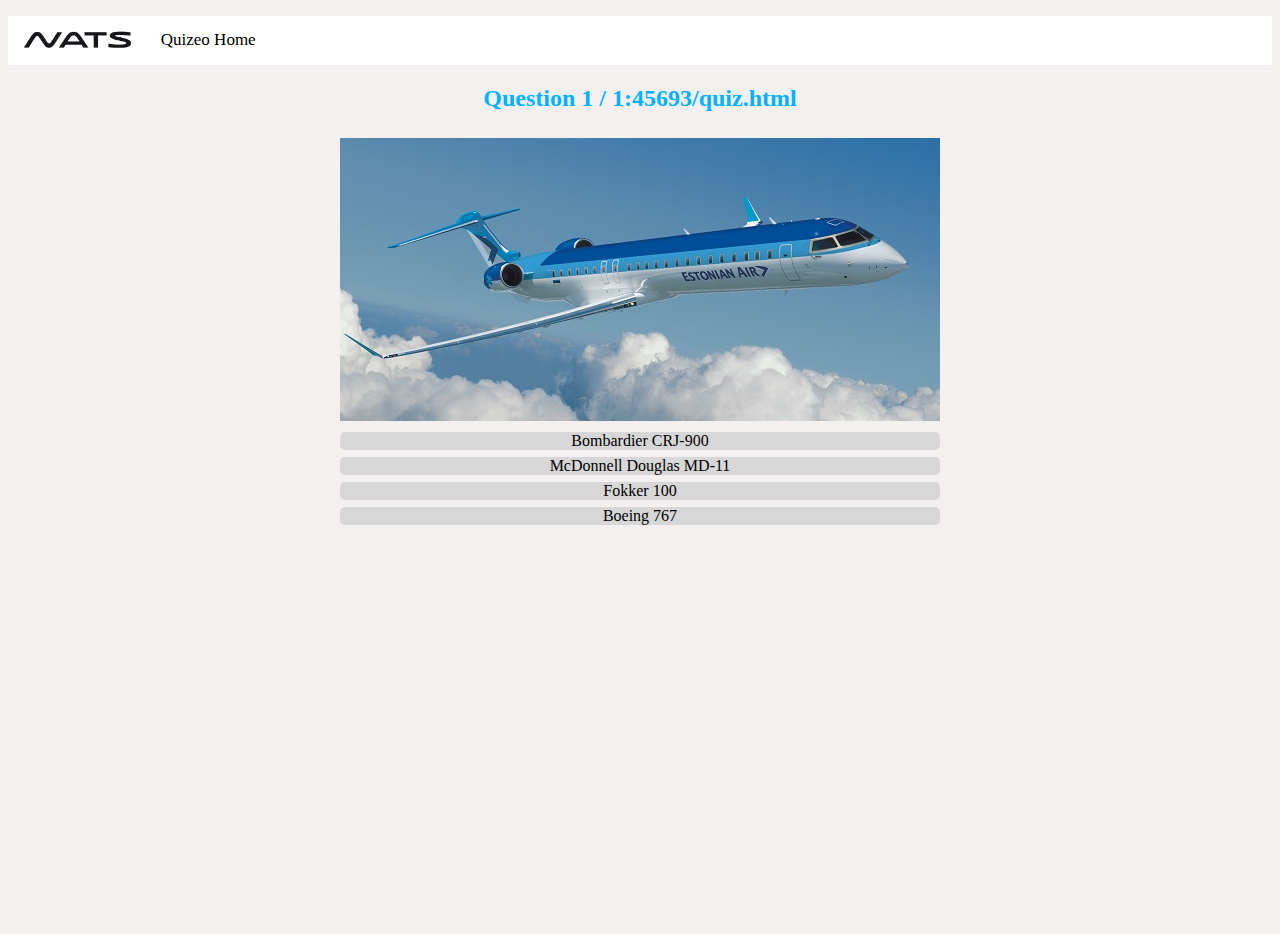
==== quiz.html @ d779c19c "adds requiz and homepage links to feedback "page"" ====
<!DOCTYPE html>
<html>
  <head>
    <style>
      body {
        text-align:center;
        font-family:'Gotham';
        color: black;
        background-color: rgb(245, 240, 240);
      }
      ul.topnav {
        list-style-type: none;
        padding: 0;
        overflow: hidden;
        background-color: white;
      }
      ul.topnav li {
        float: left;
      }
      ul.topnav li a {
        display: inline-block;
        color: black;
        text-align: center;
        padding: 14px;
        padding-bottom: 10px;
        text-decoration: none;
        transition: 0.3s;
        font-size: 17px;
      }
      ul.topnav li a:hover {
        color: rgb(170, 169, 169);
      }
      ul.topnav li.icon {
        display: none;
      }
      #logo:hover {
        opacity: 0.3;
      }

      #questionNumber {
        color: rgb(0, 178, 255);
      }
      #table {
        border-collapse: separate;
        border-spacing: 5px;
      }
      #answer1,#answer2,#answer3,#answer4 {
        background-color: #d7d7d7;
        border-radius: 5px;
      }
      #answer1:hover,#answer2:hover,#answer3:hover,#answer4:hover,.requiz:hover {
        background-color: rgb(0, 178, 255)!important;
      }
      #feedback {
        color: rgb(0, 178, 255);
        font-weight: bold;
      }
      #finalFeedback {
        visibility: hidden;
        width: 50%;
        height: 50%;
        position: absolute;
      }
      #feedbackImage {
        position: absolute;
        left: 0;
        right: 0;
      }
      #feedbackText {
        text-align: center;
        left: 50%;
        width: 50%;
        z-index: 100;
        position: absolute;
        color: white;
        font-size: 24px;
        font-weight: bold;
        top: 35%;
      }
      #totalQuestions,#correct,#percentage {
        color: rgb(0, 178, 255);
      }
      #comment {
        font-weight: normal;
      }
      .requiz {
        color: black;
        font-weight: normal;
        font-size: 18px;
        text-align: center;
        width: 100%;
        background-color: #d7d7d7!important;
        border-radius: 5px;
      }

    </style>

    <meta charset="utf-8">
    <title>Quizeo</title>
    <script src="jquery-3.1.0.js"></script>
    <script src="src/loadQuiz.js"></script>
    <script src="src/quiz.js"></script>
    <script src="src/question.js"></script>
    <script src="src/data.js"></script>
  </head>

  <body>
    <ul class="topnav" id="myTopnav">
      <li><a href="http://www.nats.aero" id="logo" href="#home"><img src="assets/images/NATS_logo.jpg" height=20px/></a></li>
      <li><a href="index.html">Quizeo Home</a></li>
      <li class="icon">
        <a href="javascript:void(0);" onclick="myFunction()">&#9776;</a>
      </li>
    </ul>

    <div id="finalFeedback">
      <img id="feedbackImage" src="assets/images/Control_Tower_copy.jpg"/>
      <div id="feedbackText">
        <i><div id="comment"></div></i><br /><br />
        <table>
          <tr>
            <td>Total Questions: <div id="totalQuestions"><br /></div><br /></td>
          </tr>
          <tr>
            <td>Correct: <div id="correct"></div><br /></td>
          </tr>
          <tr>
            <td>Percentage: <div id="percentage"></div><br /></td>
          </tr>
          <tr>
            <td><div class="requiz" onclick="home();">home</div></td>
          </tr>
          <tr>
            <td><div class="requiz" onclick="requiz();">requiz</div></td>
          </tr>
        </table>
      </div>
    </div>

    <h2><div id="questionNumber"></div></h2>
    <table id="table" align="center">
      <tr>
        <td><div id="question"></div></td>
      </tr>
      <tr>
        <td><div id="answer1" class="choice" onclick="checkAnswer();"></div></td>
      </tr>
      <tr>
        <td><div id="answer2" class="choice" onclick="checkAnswer();"></div></td>
      </tr>
      <tr>
        <td><div id="answer3" class="choice" onclick="checkAnswer();"></div></td>
      </tr>
      <tr>
        <td><div id="answer4" class="choice" onclick="checkAnswer();"></div></td>
      </tr>
    </table>
    <div id="feedback" style="font-size:16pt"></div>
  </body>
</html>
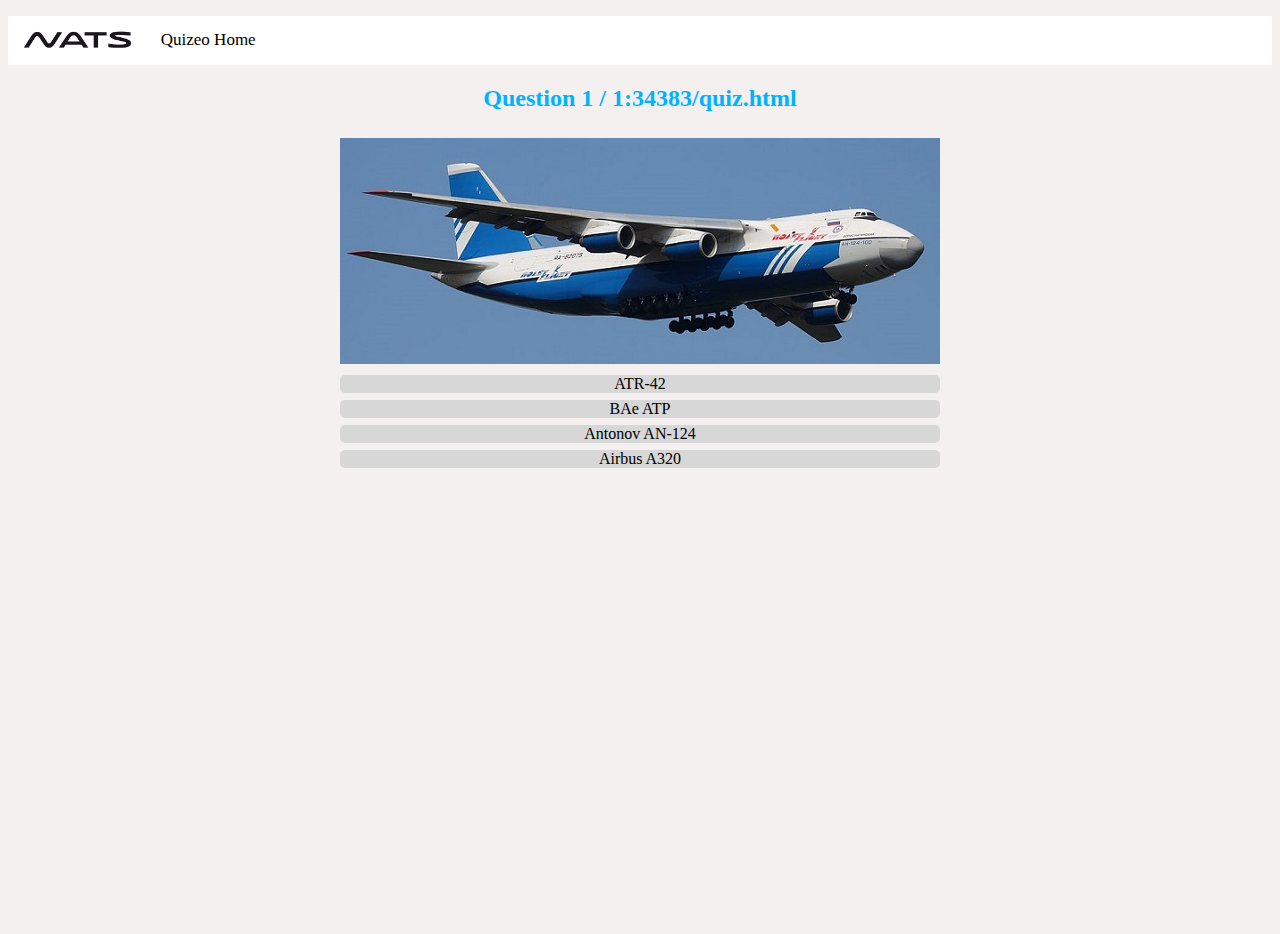
==== commit 834148d8: "score only increments by one for first time correct choices" ====
--- a/quiz.html
+++ b/quiz.html
@@ -122,16 +122,16 @@
             <td>Total Questions: <div id="totalQuestions"><br /></div><br /></td>
           </tr>
           <tr>
-            <td>Correct: <div id="correct"></div><br /></td>
+            <td>Score: <div id="correct"></div><br /></td>
           </tr>
           <tr>
             <td>Percentage: <div id="percentage"></div><br /></td>
           </tr>
           <tr>
-            <td><div class="requiz" onclick="home();">home</div></td>
+            <td><div class="requiz" onclick="home();">Home</div></td>
           </tr>
           <tr>
-            <td><div class="requiz" onclick="requiz();">requiz</div></td>
+            <td><div class="requiz" onclick="requiz();">Requiz</div></td>
           </tr>
         </table>
       </div>
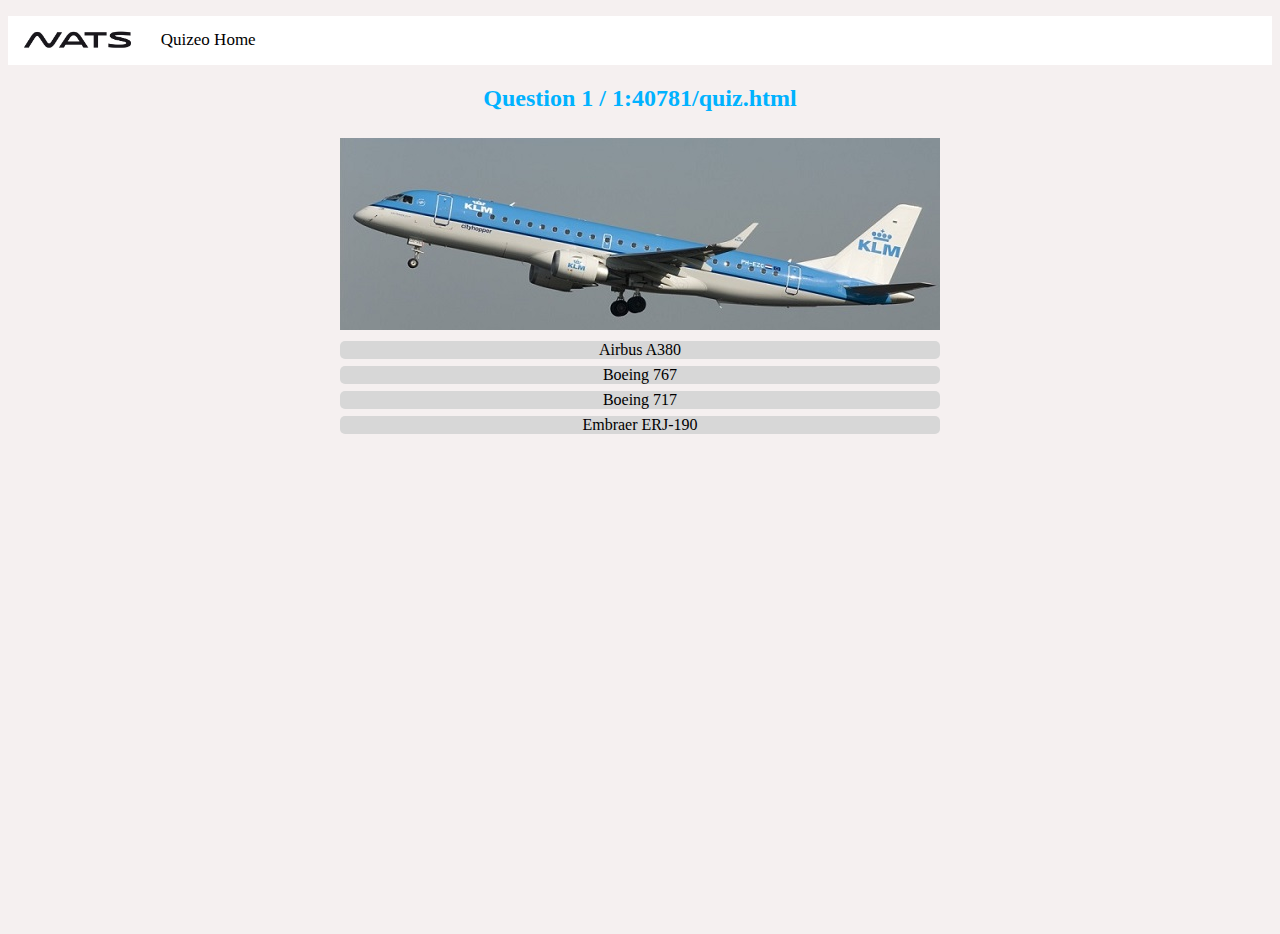
==== commit 92c64aac: "hover over choices improved" ====
--- a/quiz.html
+++ b/quiz.html
@@ -44,12 +44,15 @@
         border-collapse: separate;
         border-spacing: 5px;
       }
-      #answer1,#answer2,#answer3,#answer4 {
+      .choice {
         background-color: #d7d7d7;
         border-radius: 5px;
       }
-      #answer1:hover,#answer2:hover,#answer3:hover,#answer4:hover,.requiz:hover {
+      .choice:hover, .requiz:hover {
         background-color: rgb(0, 178, 255)!important;
+      }
+      .incorrect {
+        border-radius: 5px;
       }
       #feedback {
         color: rgb(0, 178, 255);
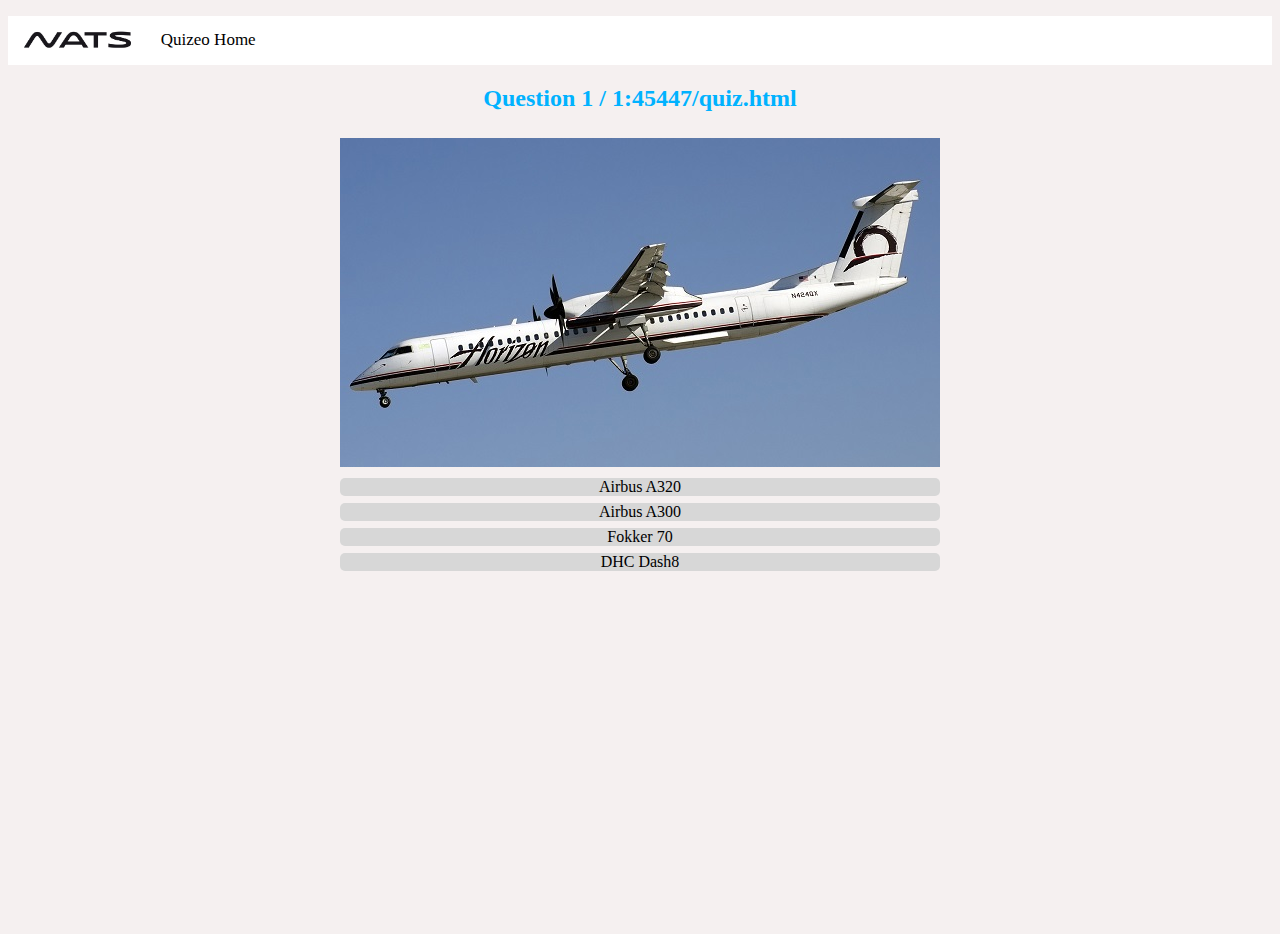
==== commit a6bd74fc: ":lipstick: styles homepage" ====
--- a/quiz.html
+++ b/quiz.html
@@ -68,6 +68,9 @@
         position: absolute;
         left: 0;
         right: 0;
+      }
+      table {
+        margin: 0 auto;
       }
       #feedbackText {
         text-align: center;
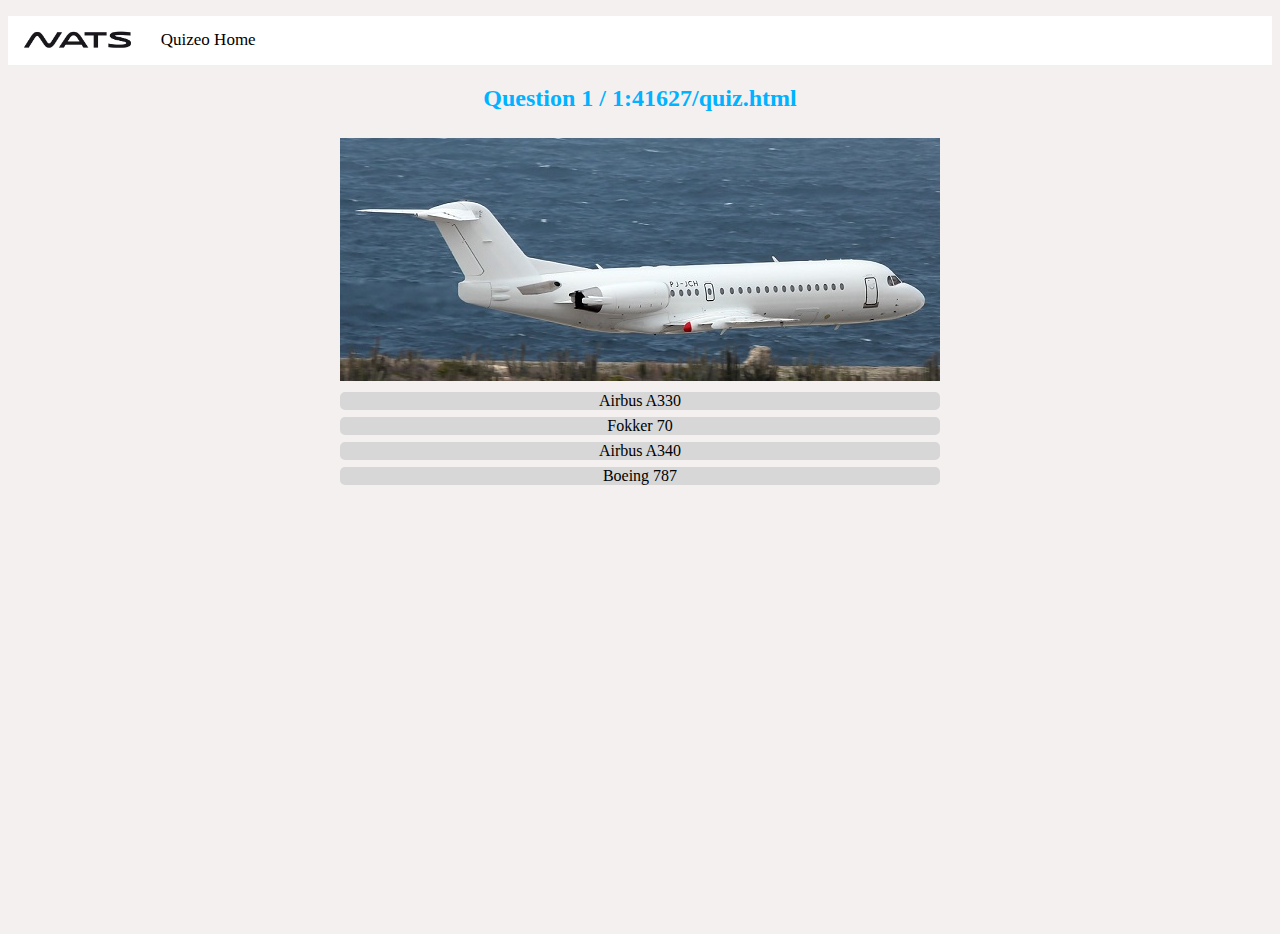
==== commit d431c683: "refactors for readability and extracts to external stylesheets" ====
--- a/quiz.html
+++ b/quiz.html
@@ -1,106 +1,6 @@
 <!DOCTYPE html>
 <html>
   <head>
-    <style>
-      body {
-        text-align:center;
-        font-family:'Gotham';
-        color: black;
-        background-color: rgb(245, 240, 240);
-      }
-      ul.topnav {
-        list-style-type: none;
-        padding: 0;
-        overflow: hidden;
-        background-color: white;
-      }
-      ul.topnav li {
-        float: left;
-      }
-      ul.topnav li a {
-        display: inline-block;
-        color: black;
-        text-align: center;
-        padding: 14px;
-        padding-bottom: 10px;
-        text-decoration: none;
-        transition: 0.3s;
-        font-size: 17px;
-      }
-      ul.topnav li a:hover {
-        color: rgb(170, 169, 169);
-      }
-      ul.topnav li.icon {
-        display: none;
-      }
-      #logo:hover {
-        opacity: 0.3;
-      }
-
-      #questionNumber {
-        color: rgb(0, 178, 255);
-      }
-      #table {
-        border-collapse: separate;
-        border-spacing: 5px;
-      }
-      .choice {
-        background-color: #d7d7d7;
-        border-radius: 5px;
-      }
-      .choice:hover, .requiz:hover {
-        background-color: rgb(0, 178, 255)!important;
-      }
-      .incorrect {
-        border-radius: 5px;
-      }
-      #feedback {
-        color: rgb(0, 178, 255);
-        font-weight: bold;
-      }
-      #finalFeedback {
-        visibility: hidden;
-        width: 50%;
-        height: 50%;
-        position: absolute;
-      }
-      #feedbackImage {
-        position: absolute;
-        left: 0;
-        right: 0;
-      }
-      table {
-        margin: 0 auto;
-      }
-      #feedbackText {
-        text-align: center;
-        left: 50%;
-        width: 50%;
-        z-index: 100;
-        position: absolute;
-        color: white;
-        font-size: 24px;
-        font-weight: bold;
-        top: 35%;
-      }
-      #totalQuestions,#correct,#percentage {
-        color: rgb(0, 178, 255);
-      }
-      #comment {
-        font-weight: normal;
-      }
-      .requiz {
-        color: black;
-        font-weight: normal;
-        font-size: 18px;
-        text-align: center;
-        width: 100%;
-        background-color: #d7d7d7!important;
-        border-radius: 5px;
-      }
-
-    </style>
-
     <meta charset="utf-8">
     <title>Quizeo</title>
     <script src="jquery-3.1.0.js"></script>
@@ -108,58 +8,37 @@
     <script src="src/quiz.js"></script>
     <script src="src/question.js"></script>
     <script src="src/data.js"></script>
+    <link rel="stylesheet" type="text/css" href="assets/css/main.css">
+    <link rel="stylesheet" type="text/css" href="assets/css/quiz.css">
   </head>
+  <body>
 
-  <body>
     <ul class="topnav" id="myTopnav">
       <li><a href="http://www.nats.aero" id="logo" href="#home"><img src="assets/images/NATS_logo.jpg" height=20px/></a></li>
       <li><a href="index.html">Quizeo Home</a></li>
-      <li class="icon">
-        <a href="javascript:void(0);" onclick="myFunction()">&#9776;</a>
-      </li>
     </ul>
 
-    <div id="finalFeedback">
+    <div id="finalFeedback" width=100% height=100%>
       <img id="feedbackImage" src="assets/images/Control_Tower_copy.jpg"/>
       <div id="feedbackText">
         <i><div id="comment"></div></i><br /><br />
         <table>
-          <tr>
-            <td>Total Questions: <div id="totalQuestions"><br /></div><br /></td>
-          </tr>
-          <tr>
-            <td>Score: <div id="correct"></div><br /></td>
-          </tr>
-          <tr>
-            <td>Percentage: <div id="percentage"></div><br /></td>
-          </tr>
-          <tr>
-            <td><div class="requiz" onclick="home();">Home</div></td>
-          </tr>
-          <tr>
-            <td><div class="requiz" onclick="requiz();">Requiz</div></td>
-          </tr>
+          <tr><td>Total Questions: <div id="totalQuestions"><br /></div><br /></td></tr>
+          <tr><td>Score: <div id="correct"></div><br /></td></tr>
+          <tr><td>Percentage: <div id="percentage"></div><br /></td></tr>
+          <tr><td><div class="requiz" onclick="home();">Home</div></td></tr>
+          <tr><td><div class="requiz" onclick="requiz();">Requiz</div></td></tr>
         </table>
       </div>
     </div>
 
     <h2><div id="questionNumber"></div></h2>
     <table id="table" align="center">
-      <tr>
-        <td><div id="question"></div></td>
-      </tr>
-      <tr>
-        <td><div id="answer1" class="choice" onclick="checkAnswer();"></div></td>
-      </tr>
-      <tr>
-        <td><div id="answer2" class="choice" onclick="checkAnswer();"></div></td>
-      </tr>
-      <tr>
-        <td><div id="answer3" class="choice" onclick="checkAnswer();"></div></td>
-      </tr>
-      <tr>
-        <td><div id="answer4" class="choice" onclick="checkAnswer();"></div></td>
-      </tr>
+      <tr><td><div id="question"></div></td></tr>
+      <tr><td><div id="answer1" class="choice" onclick="checkAnswer();"></div></td></tr>
+      <tr><td><div id="answer2" class="choice" onclick="checkAnswer();"></div></td></tr>
+      <tr><td><div id="answer3" class="choice" onclick="checkAnswer();"></div></td></tr>
+      <tr><td><div id="answer4" class="choice" onclick="checkAnswer();"></div></td></tr>
     </table>
     <div id="feedback" style="font-size:16pt"></div>
   </body>
--- a/assets/css/main.css
+++ b/assets/css/main.css
@@ -0,0 +1,28 @@
+ul.topnav {
+  list-style-type: none;
+  padding: 0;
+  overflow: hidden;
+  background-color: white;
+}
+ul.topnav li {
+  float: left;
+}
+ul.topnav li a {
+  display: inline-block;
+  color: black;
+  text-align: center;
+  padding: 14px;
+  padding-bottom: 10px;
+  text-decoration: none;
+  transition: 0.3s;
+  font-size: 17px;
+}
+ul.topnav li a:hover {
+  color: rgb(170, 169, 169);
+}
+ul.topnav li.icon {
+  display: none;
+}
+#logo:hover {
+    opacity: 0.3;
+}
--- a/assets/css/quiz.css
+++ b/assets/css/quiz.css
@@ -0,0 +1,70 @@
+body {
+  text-align:center;
+  font-family:'Gotham';
+  color: black;
+  background-color: rgb(245, 240, 240);
+}
+#questionNumber {
+  color: rgb(0, 178, 255);
+}
+#table {
+  border-collapse: separate;
+  border-spacing: 5px;
+}
+.choice {
+  background-color: #d7d7d7;
+  border-radius: 5px;
+}
+.choice:hover {
+  background-color: rgb(0, 178, 255)!important;
+}
+.incorrect {
+  border-radius: 5px;
+}
+#feedback {
+  color: rgb(0, 178, 255);
+  font-weight: bold;
+}
+#finalFeedback {
+  visibility: hidden;
+  width: 50%;
+  height: 50%;
+  position: absolute;
+}
+#feedbackImage {
+  position: absolute;
+  left: 0;
+  right: 0;
+}
+table {
+  margin: 0 auto;
+}
+#feedbackText {
+  text-align: center;
+  left: 50%;
+  width: 50%;
+  z-index: 100;
+  position: absolute;
+  color: white;
+  font-size: 24px;
+  font-weight: bold;
+  top: 35%;
+}
+#totalQuestions,#correct,#percentage {
+  color: rgb(0, 178, 255);
+}
+#comment {
+  font-weight: normal;
+}
+.requiz {
+  color: black;
+  font-weight: normal;
+  font-size: 18px;
+  text-align: center;
+  width: 100%;
+  background-color: rgb(0, 178, 255)!important;
+  border-radius: 5px;
+}
+.requiz:hover {
+  background-color: #d7d7d7!important;
+}
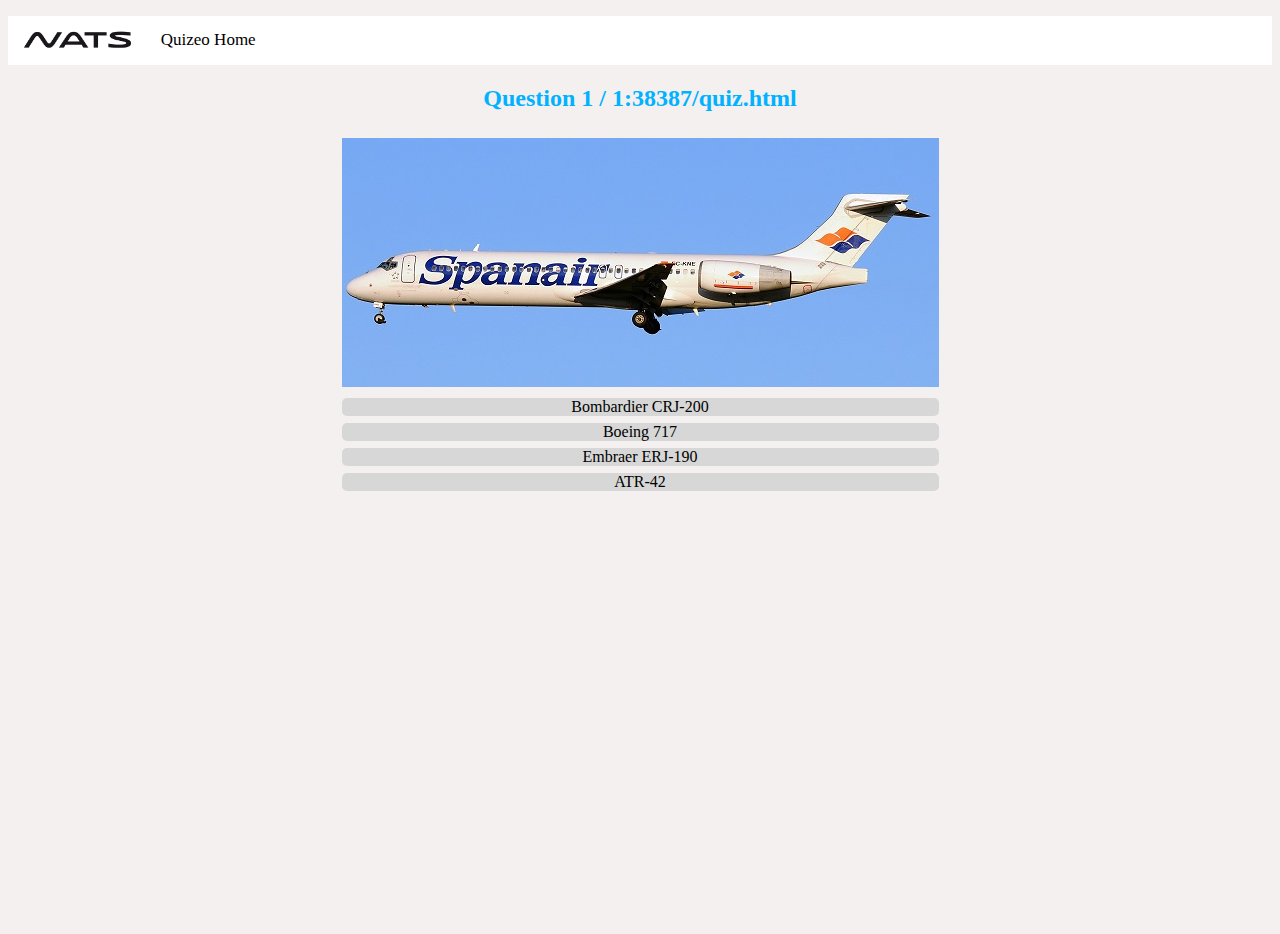
==== commit fc32dd1f: "minor changes" ====
--- a/quiz.html
+++ b/quiz.html
@@ -18,7 +18,7 @@
       <li><a href="index.html">Quizeo Home</a></li>
     </ul>
 
-    <div id="finalFeedback" width=100% height=100%>
+    <div id="finalFeedback" width=100%>
       <img id="feedbackImage" src="assets/images/Control_Tower_copy.jpg"/>
       <div id="feedbackText">
         <i><div id="comment"></div></i><br /><br />
--- a/assets/css/main.css
+++ b/assets/css/main.css
@@ -24,5 +24,5 @@
   display: none;
 }
 #logo:hover {
-    opacity: 0.3;
+  opacity: 0.3;
 }
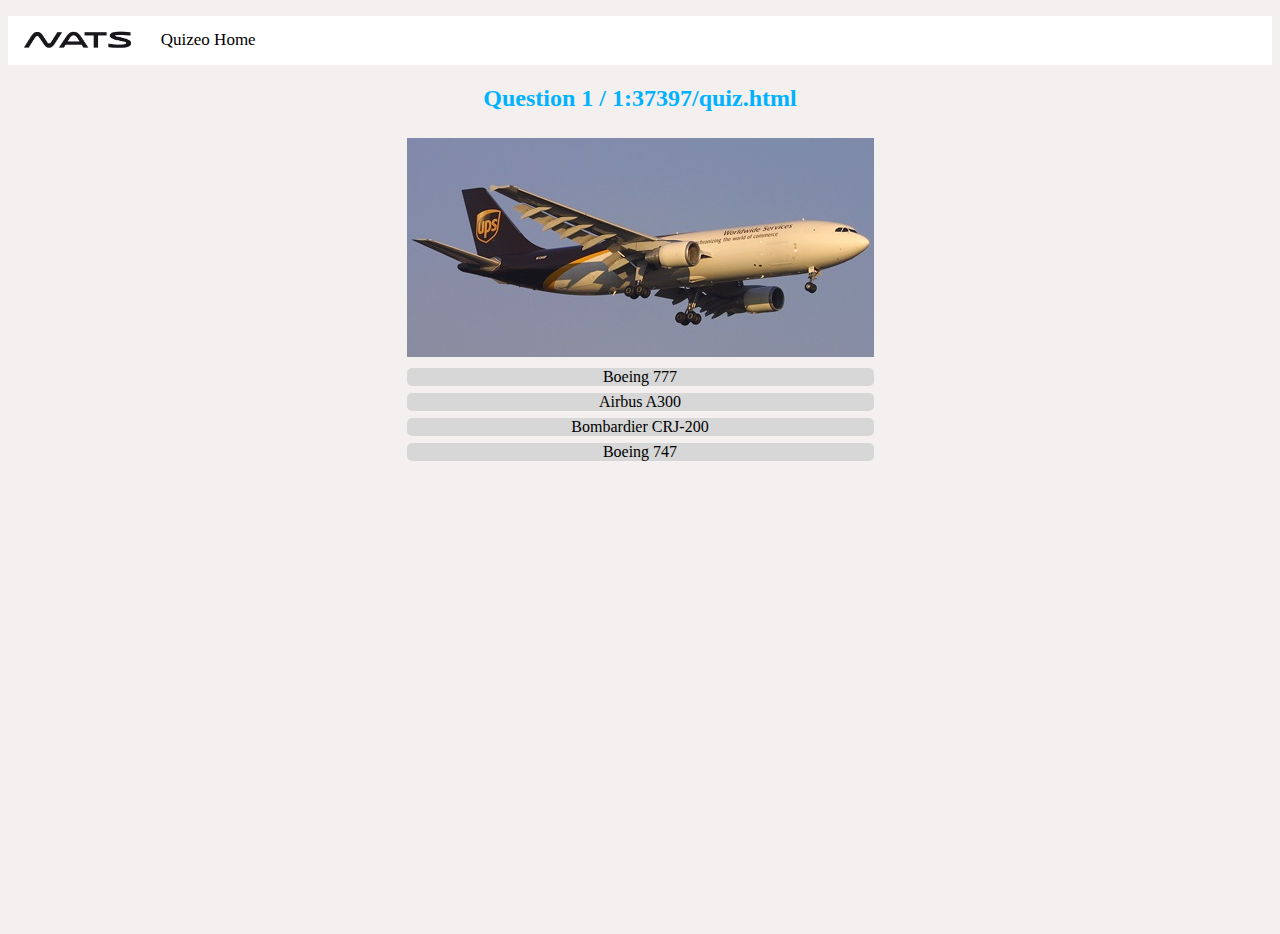
==== commit bee725fc: ":lipstick: restyles feedback positioning" ====
--- a/quiz.html
+++ b/quiz.html
@@ -18,11 +18,11 @@
       <li><a href="index.html">Quizeo Home</a></li>
     </ul>
 
-    <div id="finalFeedback" width=100%>
+    <div id="finalFeedback">
       <img id="feedbackImage" src="assets/images/Control_Tower_copy.jpg"/>
       <div id="feedbackText">
         <i><div id="comment"></div></i><br /><br />
-        <table>
+        <table class="feedbackTable">
           <tr><td>Total Questions: <div id="totalQuestions"><br /></div><br /></td></tr>
           <tr><td>Score: <div id="correct"></div><br /></td></tr>
           <tr><td>Percentage: <div id="percentage"></div><br /></td></tr>
--- a/assets/css/quiz.css
+++ b/assets/css/quiz.css
@@ -12,13 +12,14 @@
   border-spacing: 5px;
 }
 .choice {
-  background-color: #d7d7d7;
+  background-color: #d7d7d7!important;
   border-radius: 5px;
 }
 .choice:hover {
   background-color: rgb(0, 178, 255)!important;
 }
 .incorrect {
+  background-color: rgb(255, 64, 64);
   border-radius: 5px;
 }
 #feedback {
@@ -27,7 +28,7 @@
 }
 #finalFeedback {
   visibility: hidden;
-  width: 50%;
+  width: 100%;
   height: 50%;
   position: absolute;
 }
@@ -35,14 +36,15 @@
   position: absolute;
   left: 0;
   right: 0;
+  width: 100%;
 }
-table {
-  margin: 0 auto;
+.feedbackTable {
+  margin-left: auto;
+  margin-right: auto;
 }
 #feedbackText {
+  margin-left: 35%;
   text-align: center;
-  left: 50%;
-  width: 50%;
   z-index: 100;
   position: absolute;
   color: white;
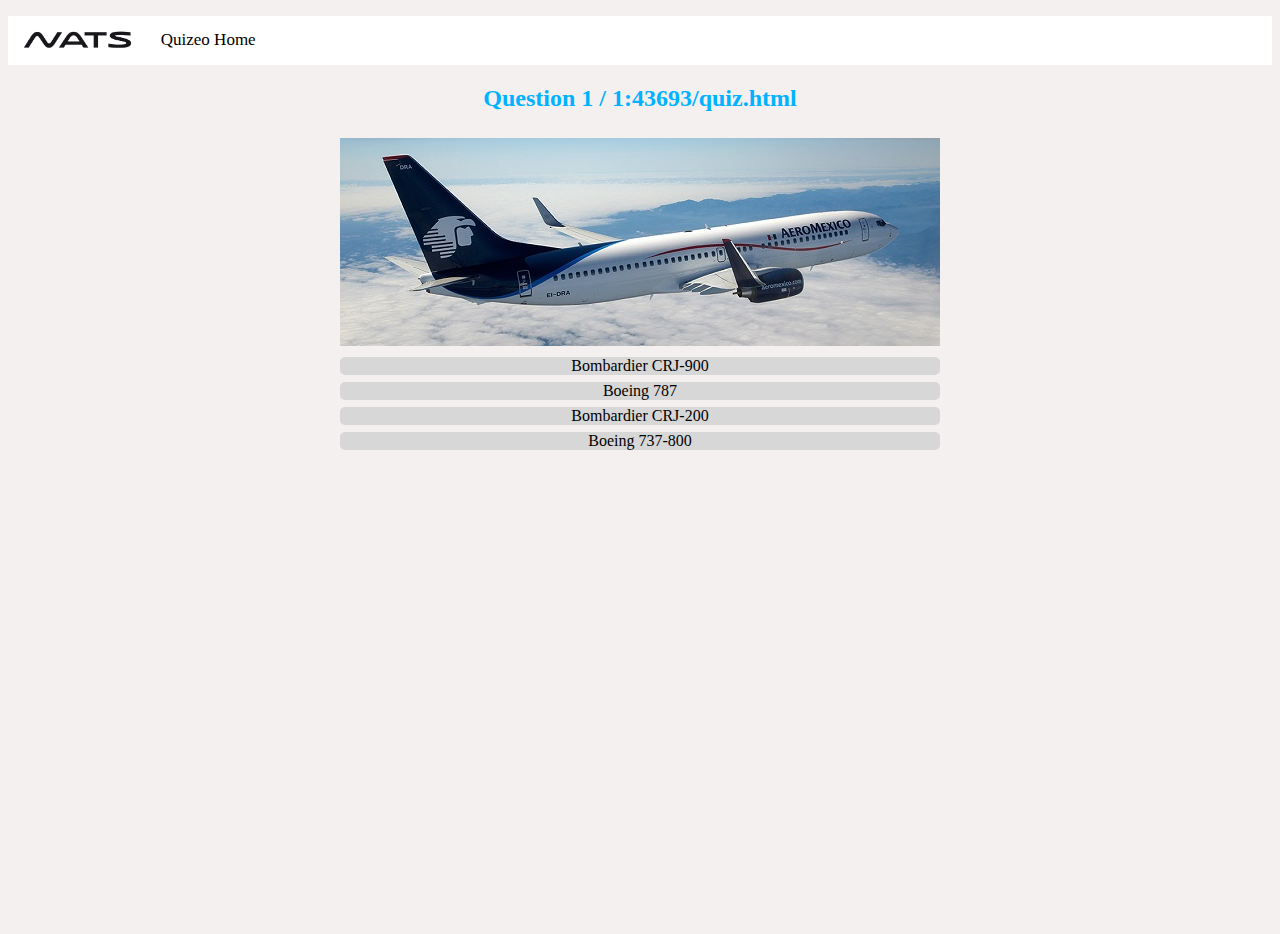
==== commit 1bc881d0: "adds konami style cheat code" ====
--- a/quiz.html
+++ b/quiz.html
@@ -8,6 +8,7 @@
     <script src="src/quiz.js"></script>
     <script src="src/question.js"></script>
     <script src="src/data.js"></script>
+    <script src="src/cheat.js"></script>
     <link rel="stylesheet" type="text/css" href="assets/css/main.css">
     <link rel="stylesheet" type="text/css" href="assets/css/quiz.css">
   </head>
--- a/assets/css/quiz.css
+++ b/assets/css/quiz.css
@@ -43,7 +43,7 @@
   margin-right: auto;
 }
 #feedbackText {
-  margin-left: 35%;
+  margin-left: 30%;
   text-align: center;
   z-index: 100;
   position: absolute;
